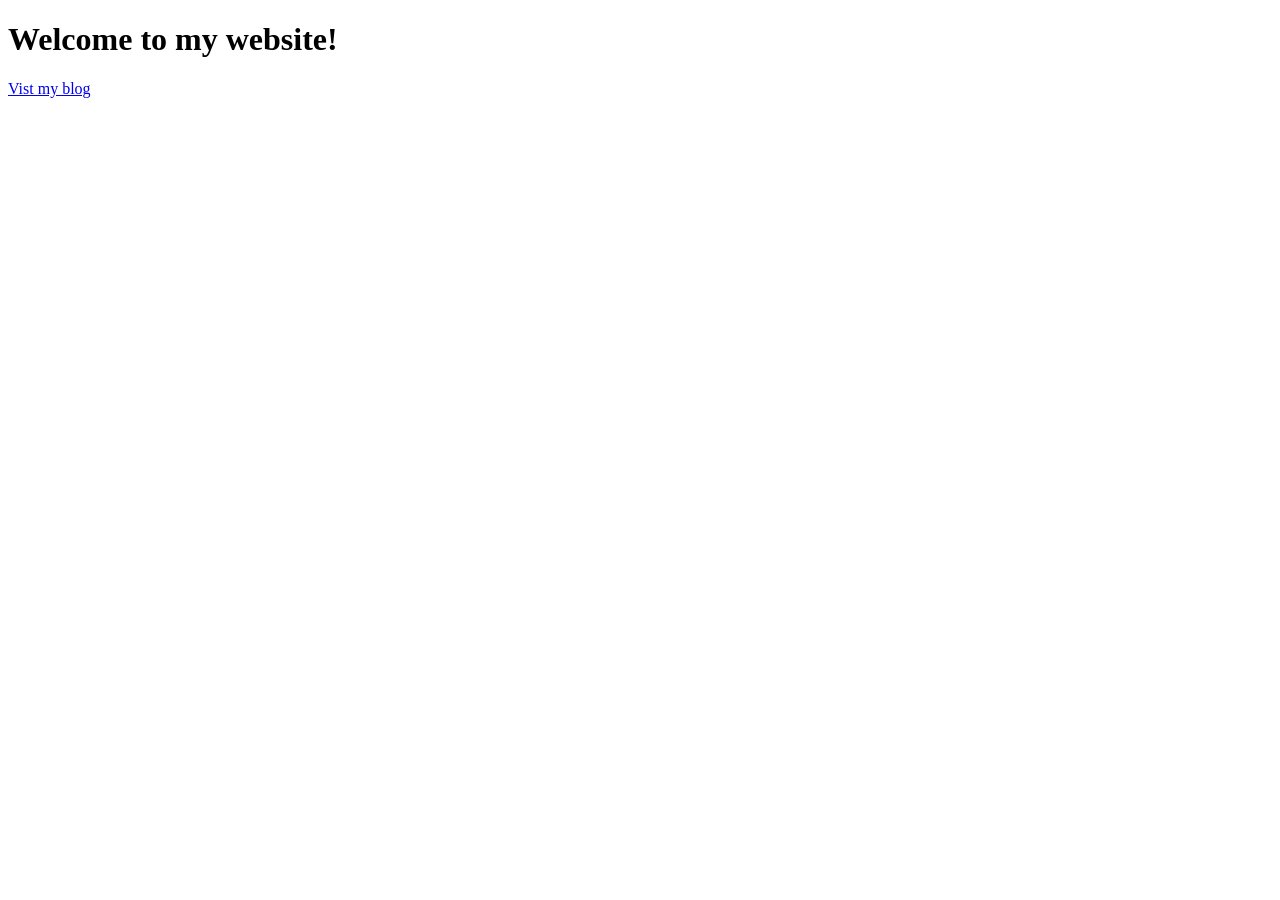
==== blog.html @ 1ede2199 "Learning about Websites" ====
<!DOCTYPE html>
<html>
    <head>
        <title>Paris's Blog</title>
    </head>
    <body>
        <h1>
            Welcome to my website!
        </h1>
       
        <a href="blog.html">Vist my blog</a>
        
    </body>
</html>
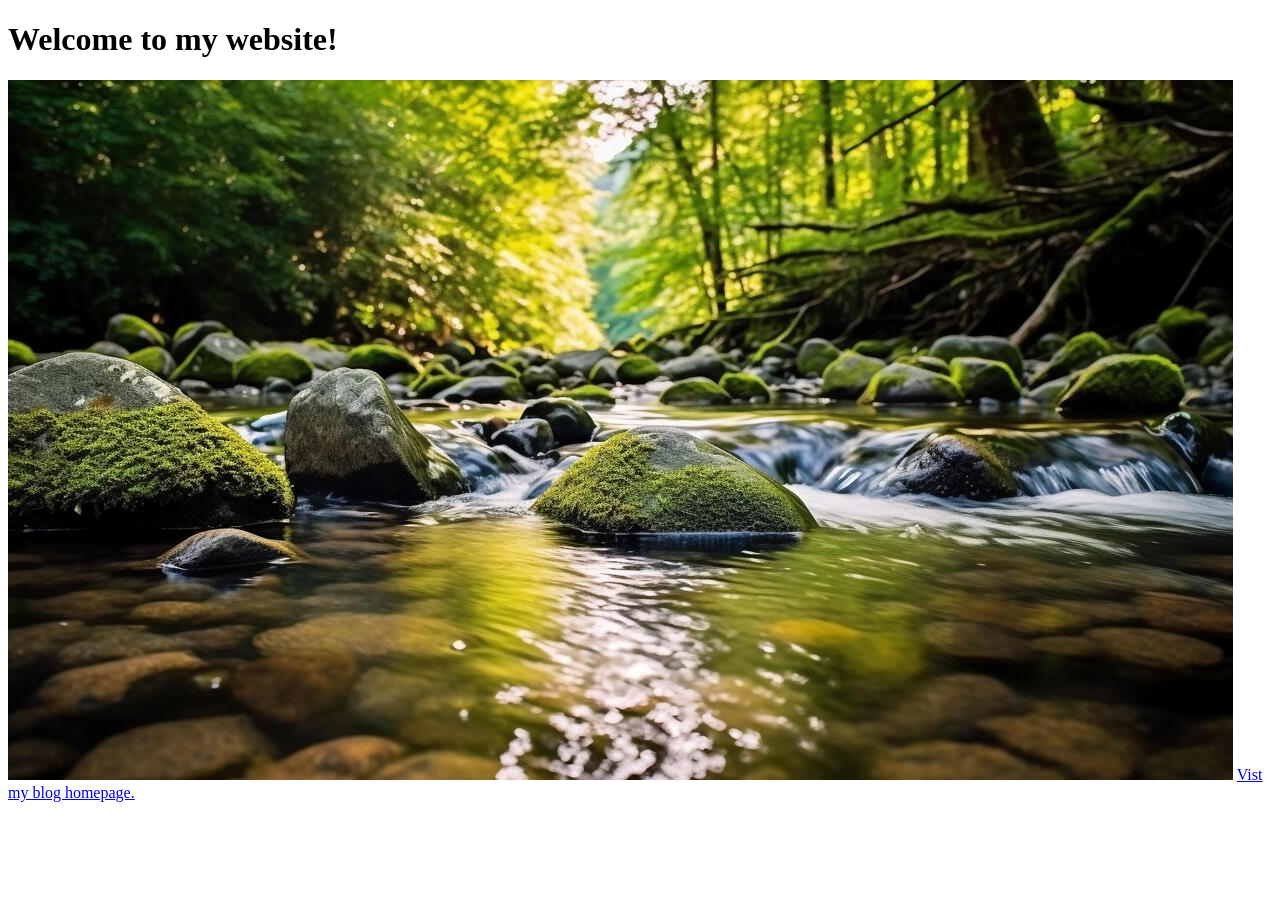
==== commit f14a089e: "Added image" ====
--- a/blog.html
+++ b/blog.html
@@ -7,8 +7,9 @@
         <h1>
             Welcome to my website!
         </h1>
-       
-        <a href="blog.html">Vist my blog</a>
+       <img src="img/forest.jpg" alt="forest">
+        <a href="testblog.html">Vist my blog homepage.
+        </a>
         
     </body>
 </html>
